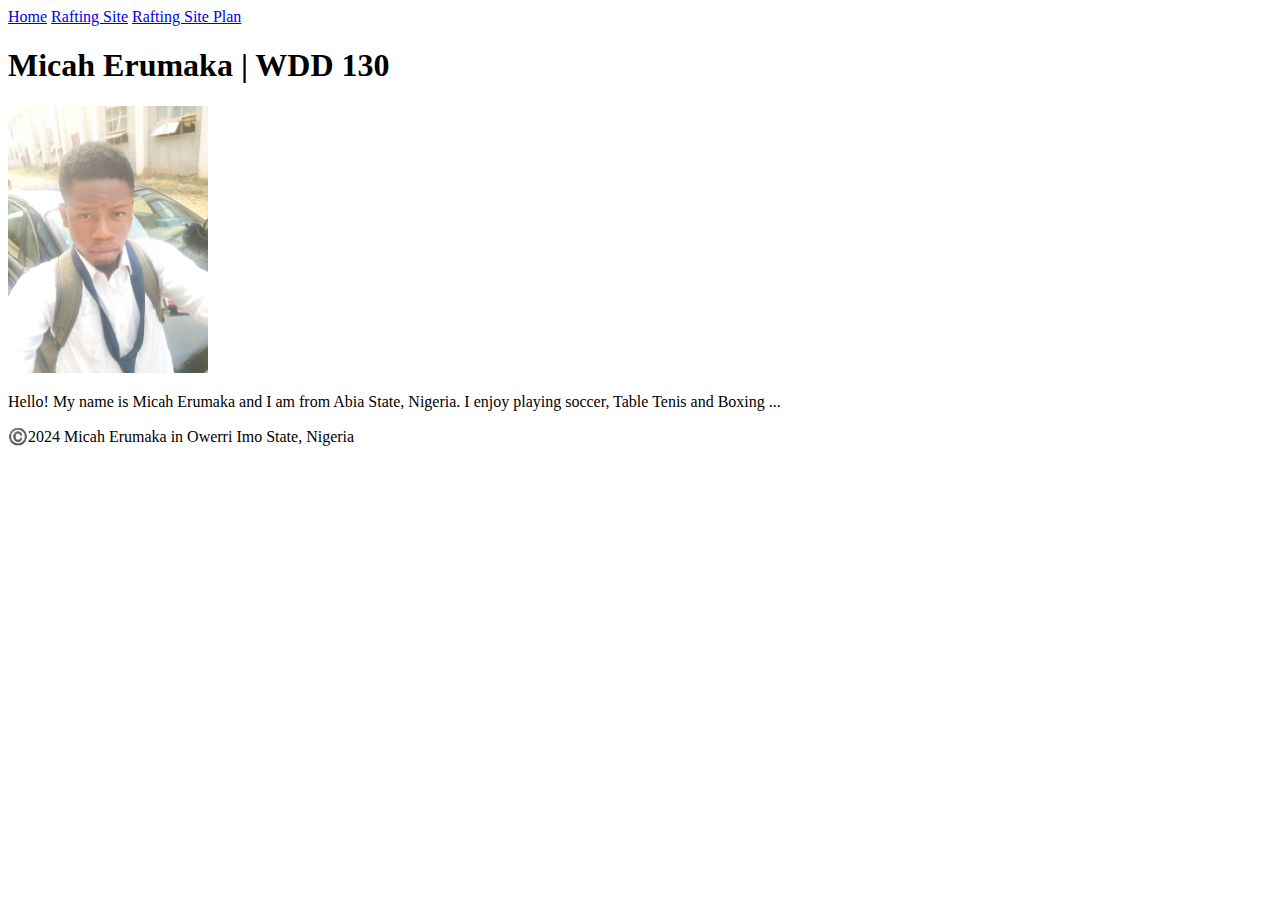
==== index.html @ 878107b6 "Wdd130 project" ====
<!DOCTYPE html>
<html lang="en-US">
  <head>
    <meta charset="utf-8">
    <meta name="viewport" content="width=device-width,initial-scale=1.0">
    <title>Micah Erumaka | WDD 130</title>
  </head>
  <body>
    <header>
      <nav>
        <a href="#">Home</a>
        <a href="wwr/">Rafting Site</a>
        <a href="wwr/site-plan-rafting.html">Rafting Site Plan</a>
      </nav>
    </header>
    <main>
      <h1>Micah Erumaka | WDD 130</h1>
      <img src="images/profile.jpeg" alt="Hello, my name is Micah Erumaka" width="200">
      <p>Hello! My name is Micah Erumaka and I am from Abia State, Nigeria. I enjoy playing soccer, Table Tenis 
        and Boxing ... </p>
    </main>
    <footer>
      <p>©️2024 Micah Erumaka in Owerri Imo State, Nigeria</p>
    </footer>
  </body>
</html>
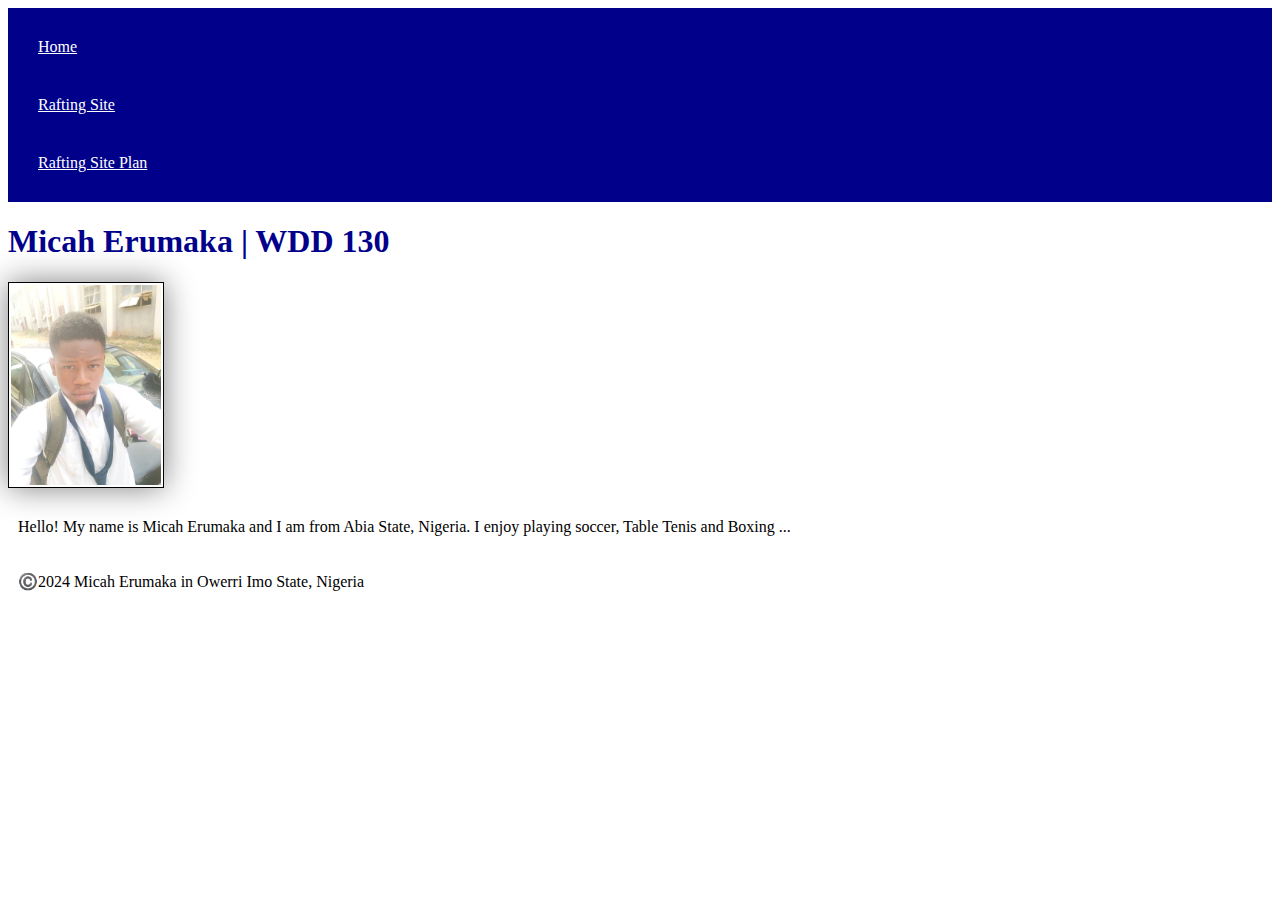
==== commit a8fb104e: "css styling was just added to Html file/page" ====
--- a/index.html
+++ b/index.html
@@ -3,6 +3,7 @@
   <head>
     <meta charset="utf-8">
     <meta name="viewport" content="width=device-width,initial-scale=1.0">
+      <link rel="stylesheet" href="styles/styles.css">
     <title>Micah Erumaka | WDD 130</title>
   </head>
   <body>
--- a/styles/styles.css
+++ b/styles/styles.css
@@ -0,0 +1,27 @@
+nav {
+    background-color: darkblue;
+    padding:10px;
+}
+
+nav a{
+    color: white;
+    display: block;
+    padding:20px;
+}
+
+h1{
+    color: darkblue;
+}
+
+img {
+  width: 150px;
+  height: auto;
+  border: 1px solid black;
+  padding: 2px;
+  box-shadow: 0 0 30px gray;
+}
+
+p{
+    padding: 10px;
+}
+
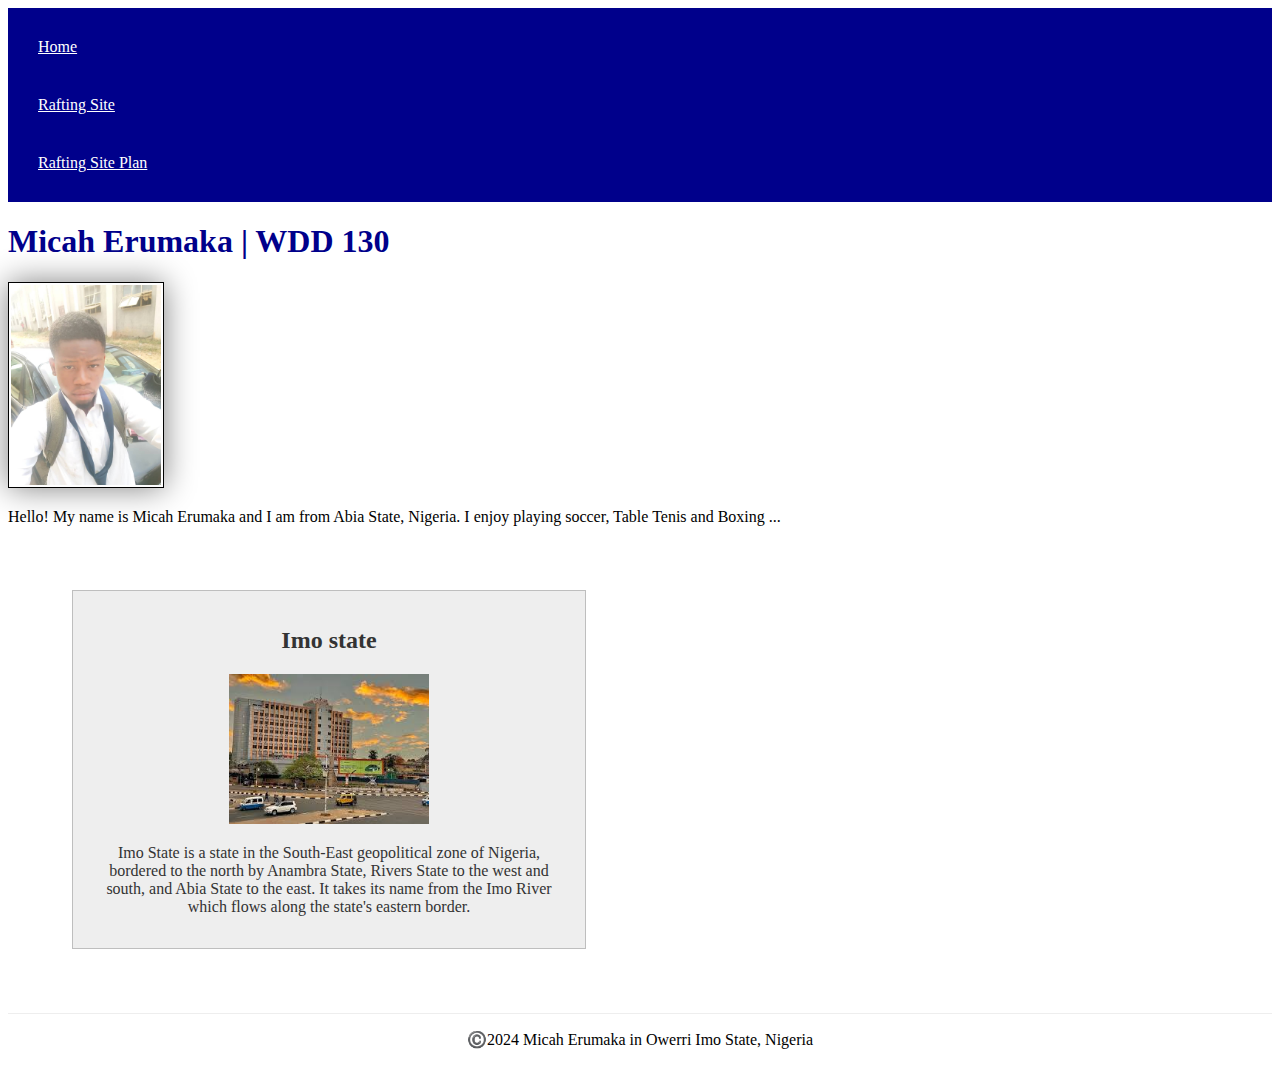
==== commit 5d1e53f0: "week 2 assignment of adding state to the home page and apllying styling to it" ====
--- a/index.html
+++ b/index.html
@@ -3,9 +3,11 @@
   <head>
     <meta charset="utf-8">
     <meta name="viewport" content="width=device-width,initial-scale=1.0">
-      <link rel="stylesheet" href="styles/styles.css">
-    <title>Micah Erumaka | WDD 130</title>
-  </head>
+    <title>Micah Erumaka | WDD 130</title>    
+    <meta name="Rafting" content="Micah Rafting Site for Byu Idaho Web development course, This is the rafting site homepage">
+    <meta name="Micah Erumaka" content="Rafting-site-home-page">
+    <link rel="stylesheet" href="styles/styles.css">
+</head>
   <body>
     <header>
       <nav>
@@ -20,6 +22,17 @@
       <p>Hello! My name is Micah Erumaka and I am from Abia State, Nigeria. I enjoy playing soccer, Table Tenis 
         and Boxing ... </p>
     </main>
+    <aside>
+      <h2>
+        Imo state
+      </h2>
+      <img src="images/imo.jpeg">
+      <p>
+        Imo State is a state in the South-East geopolitical zone of Nigeria, bordered to the north by Anambra State,
+        Rivers State to the west and south, and Abia State to the east. It takes its name from the Imo River which 
+        flows along the state's eastern border.
+      </p>
+    </aside>
     <footer>
       <p>©️2024 Micah Erumaka in Owerri Imo State, Nigeria</p>
     </footer>
--- a/styles/styles.css
+++ b/styles/styles.css
@@ -13,7 +13,7 @@
     color: darkblue;
 }
 
-img {
+main img {
   width: 150px;
   height: auto;
   border: 1px solid black;
@@ -22,6 +22,27 @@
 }
 
 p{
-    padding: 10px;
+    padding: 0px;
 }
 
+
+aside {
+    width: 30rem;
+    margin: 4rem;
+    border: 1px solid rgba(0, 0, 0, 0.2); /* 1️⃣ */
+    padding: 1rem;
+    background-color:#eee;
+    color: #333;
+    text-align: center;
+  }
+
+aside img{
+    width: 200px;
+    height: auto; 
+}
+
+footer {
+  margin-top: 10px;
+  border-top: 1px solid #eee;
+  text-align: center;
+}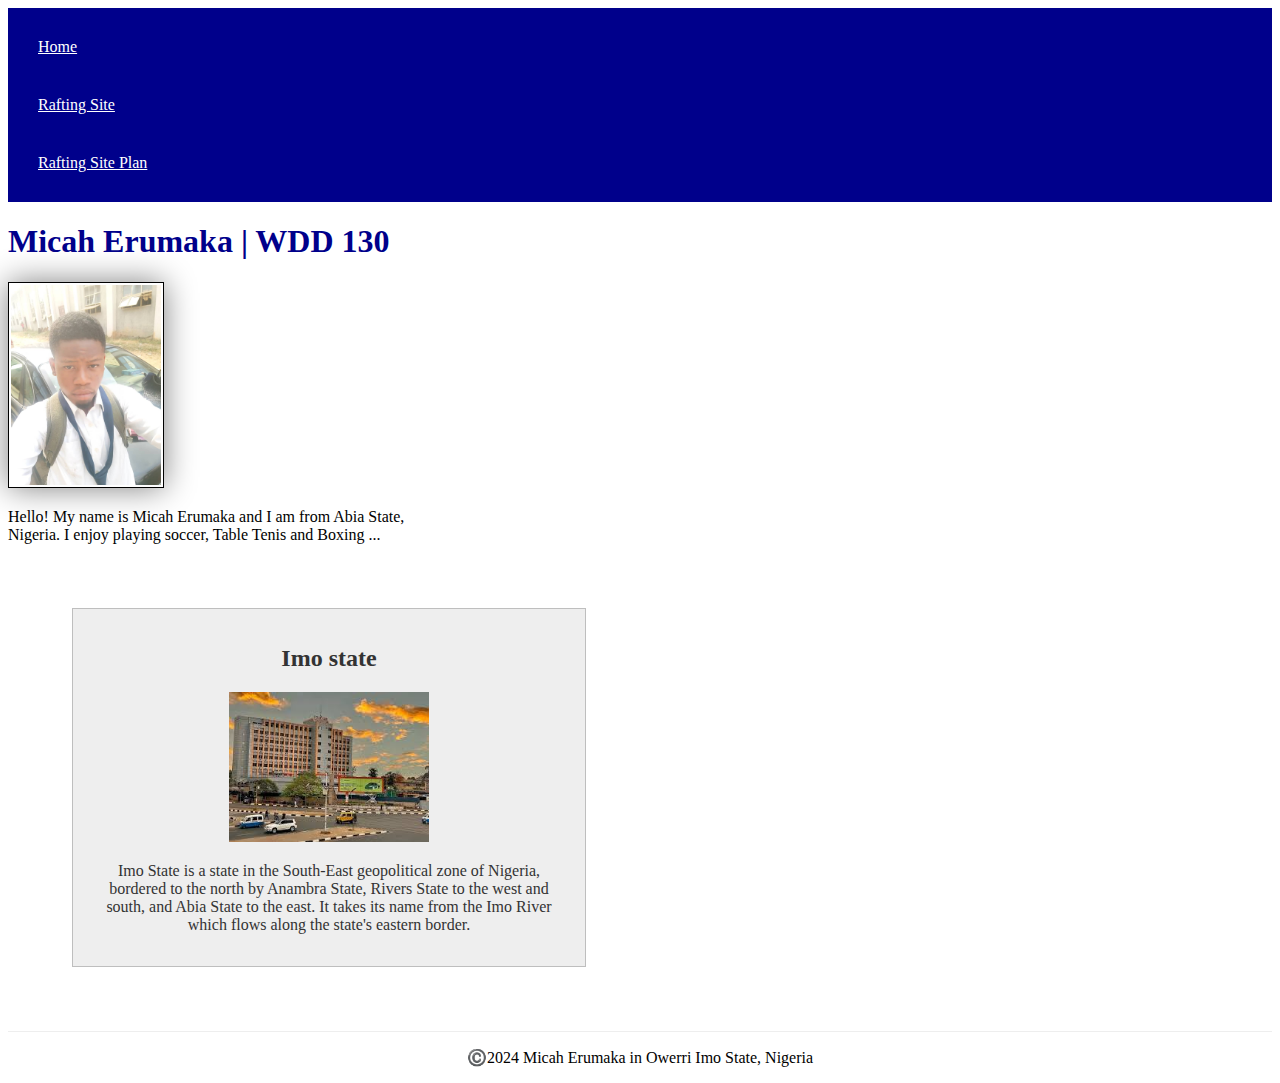
==== commit fd94da54: "made changes to css file" ====
--- a/index.html
+++ b/index.html
@@ -4,8 +4,8 @@
     <meta charset="utf-8">
     <meta name="viewport" content="width=device-width,initial-scale=1.0">
     <title>Micah Erumaka | WDD 130</title>    
-    <meta name="Rafting" content="Micah Rafting Site for Byu Idaho Web development course, This is the rafting site homepage">
-    <meta name="Micah Erumaka" content="Rafting-site-home-page">
+    <meta name="Rafting site home page " content="Micah Erumaka Rafting Site for Byu Idaho Web development course, This is the rafting site homepage">
+    <meta name="Micah" content="Micah-Erumaka">
     <link rel="stylesheet" href="styles/styles.css">
 </head>
   <body>
@@ -23,10 +23,8 @@
         and Boxing ... </p>
     </main>
     <aside>
-      <h2>
-        Imo state
-      </h2>
-      <img src="images/imo.jpeg">
+      <h2> Imo state</h2>
+      <img src="images/imo.jpeg" alt="Imo State">
       <p>
         Imo State is a state in the South-East geopolitical zone of Nigeria, bordered to the north by Anambra State,
         Rivers State to the west and south, and Abia State to the east. It takes its name from the Imo River which 
--- a/styles/styles.css
+++ b/styles/styles.css
@@ -21,10 +21,9 @@
   box-shadow: 0 0 30px gray;
 }
 
-p{
-    padding: 0px;
+main {
+  max-width: 400px;
 }
-
 
 aside {
     width: 30rem;
@@ -41,6 +40,8 @@
     height: auto; 
 }
 
+p{padding: 0;}
+
 footer {
   margin-top: 10px;
   border-top: 1px solid #eee;
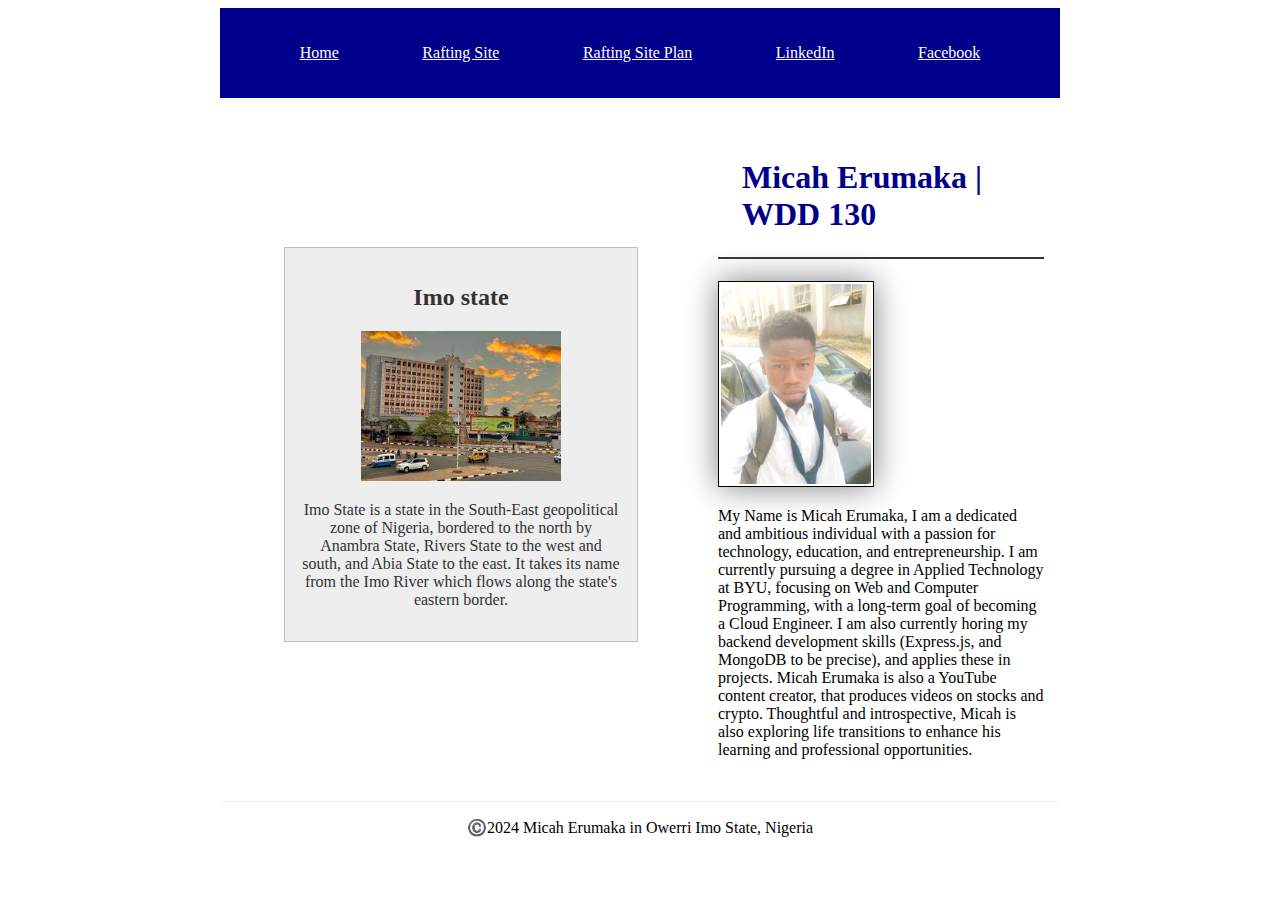
==== commit 028502da: "Changes made to the index html page and the css file" ====
--- a/index.html
+++ b/index.html
@@ -4,33 +4,49 @@
     <meta charset="utf-8">
     <meta name="viewport" content="width=device-width,initial-scale=1.0">
     <title>Micah Erumaka | WDD 130</title>    
-    <meta name="Rafting site home page " content="Micah Erumaka Rafting Site for Byu Idaho Web development course, This is the rafting site homepage">
-    <meta name="Micah" content="Micah-Erumaka">
+    <meta name="description" content="Micah Erumaka's WDD 130 rafting website home page, featuring information about Micah, his background, interests, and a guide to his rafting site project.">
+    <meta name="author" content="Micah Erumaka">
     <link rel="stylesheet" href="styles/styles.css">
 </head>
   <body>
-    <header>
+    <header class="nav-header">
       <nav>
         <a href="#">Home</a>
         <a href="wwr/">Rafting Site</a>
         <a href="wwr/site-plan-rafting.html">Rafting Site Plan</a>
+        <a href="wwr/site-plan-rafting.html">LinkedIn</a>
+        <a href="wwr/site-plan-rafting.html">Facebook</a>
       </nav>
     </header>
-    <main>
-      <h1>Micah Erumaka | WDD 130</h1>
-      <img src="images/profile.jpeg" alt="Hello, my name is Micah Erumaka" width="200">
-      <p>Hello! My name is Micah Erumaka and I am from Abia State, Nigeria. I enjoy playing soccer, Table Tenis 
-        and Boxing ... </p>
-    </main>
-    <aside>
-      <h2> Imo state</h2>
-      <img src="images/imo.jpeg" alt="Imo State">
-      <p>
-        Imo State is a state in the South-East geopolitical zone of Nigeria, bordered to the north by Anambra State,
-        Rivers State to the west and south, and Abia State to the east. It takes its name from the Imo River which 
-        flows along the state's eastern border.
-      </p>
-    </aside>
+    <div class="grid">
+      <main>
+        <h1>Micah Erumaka | WDD 130</h1>
+        <img src="images/profile.jpeg" alt="Hello, my name is Micah Erumaka" width="200">
+        <p>
+          My Name is Micah Erumaka, I am a dedicated and ambitious individual with a passion for technology, education, 
+          and entrepreneurship. I am currently pursuing a degree in Applied Technology at BYU, focusing on Web and 
+          Computer Programming, with a long-term goal of becoming a Cloud Engineer.
+
+          I am also currently horing my backend development skills (Express.js, and MongoDB to be precise),
+          and applies these in projects. 
+
+          Micah Erumaka is also a YouTube content creator, that produces videos on stocks and crypto.
+           
+          Thoughtful and introspective, Micah is also exploring life transitions to enhance his learning 
+          and professional opportunities.
+
+        </p>
+      </main>
+      <aside>
+        <h2> Imo state</h2>
+        <img src="images/imo.jpeg" alt="Imo State" class="aside-img">
+        <p>
+          Imo State is a state in the South-East geopolitical zone of Nigeria, bordered to the north by Anambra State,
+          Rivers State to the west and south, and Abia State to the east. It takes its name from the Imo River which 
+          flows along the state's eastern border.
+        </p>
+      </aside>
+  </div>
     <footer>
       <p>©️2024 Micah Erumaka in Owerri Imo State, Nigeria</p>
     </footer>
--- a/styles/styles.css
+++ b/styles/styles.css
@@ -1,46 +1,68 @@
+
+
+header, .grid, footer {
+  max-width: 840px;
+  margin: 0 auto;
+}
+
+
 nav {
+    display: flex;
+    justify-content: space-evenly;
     background-color: darkblue;
-    padding:10px;
+    padding: 1rem;
+    align-items: center;
 }
 
 nav a{
     color: white;
-    display: block;
+    /* display: block; */
     padding:20px;
+}
+.grid{
+  display: grid;
+  align-items: center;
 }
 
 h1{
     color: darkblue;
+    padding: 1.5rem;
+    border-bottom: 2px solid #333;
+}
+main{
+  grid-column: 2/3;
+  margin: 1rem;
 }
 
-main img {
+ main img {
   width: 150px;
   height: auto;
   border: 1px solid black;
   padding: 2px;
   box-shadow: 0 0 30px gray;
-}
+} 
 
-main {
-  max-width: 400px;
-}
 
 aside {
-    width: 30rem;
+    width: 20rem;
     margin: 4rem;
     border: 1px solid rgba(0, 0, 0, 0.2); /* 1️⃣ */
     padding: 1rem;
+    grid-column: 1/2;
+    grid-row: 1/2;
+    position: relative;
     background-color:#eee;
     color: #333;
     text-align: center;
   }
 
-aside img{
+aside .aside-img{
     width: 200px;
     height: auto; 
 }
 
-p{padding: 0;}
+p { padding: 0; }
+
 
 footer {
   margin-top: 10px;
